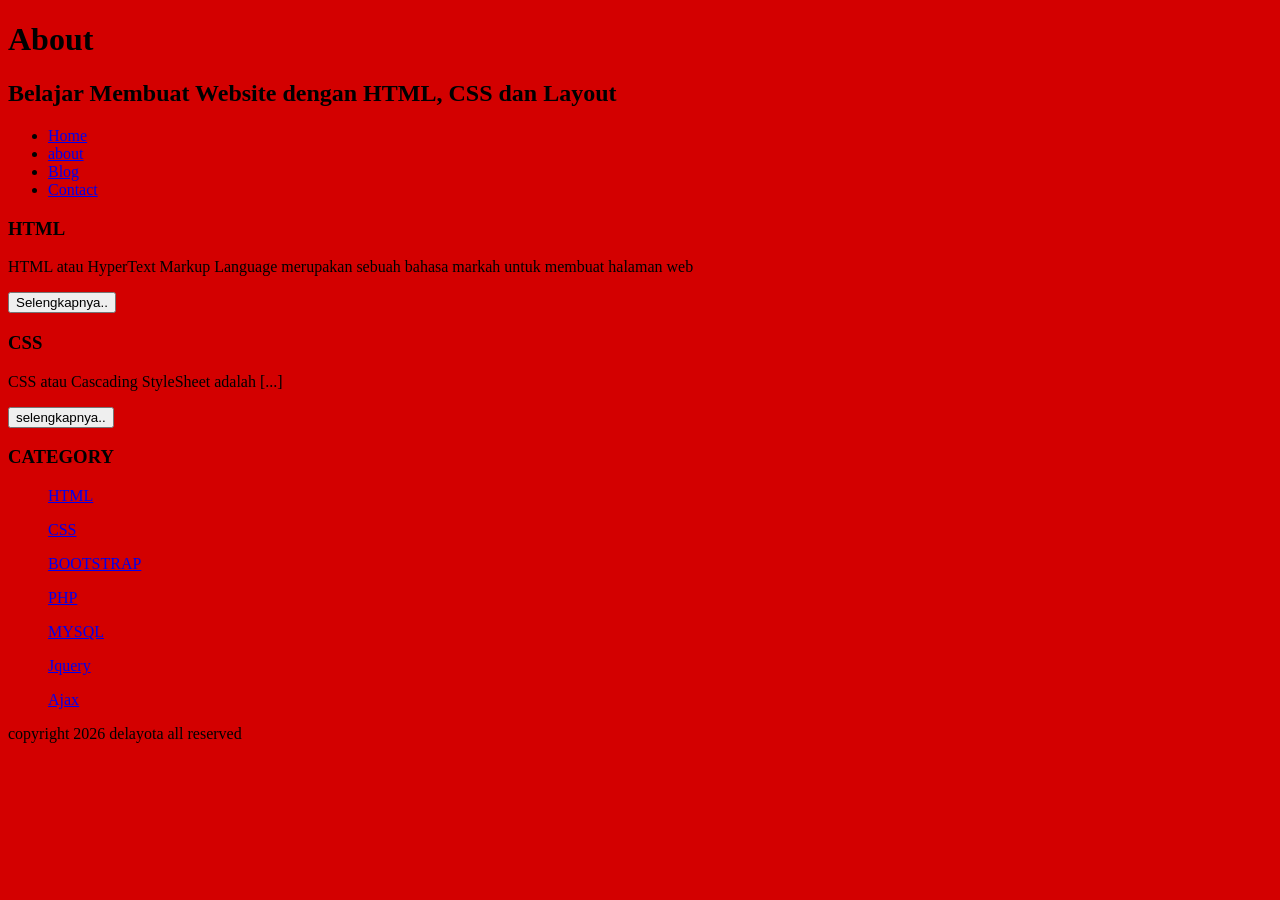
==== about.html @ f5184eb0 "Update and rename about.maha.html to about.html" ====
<!DOCTYPE HTML>
<HTML>
  <head>
     <title>
      about
     </title>
  </head>
  <body bgcolor="#D30000">
     <H1>
       About
     </h1>
  </body>
</HTML>
<body>
<body>

        <h2>Belajar Membuat Website dengan HTML, CSS dan Layout</h2>

<ul>

<li><a href="#">Home</a></li>

<li><a href="#">about</a></li>

<li><a href="#">Blog</a></li>

<li><a href="#">Contact</a></li>

</ul>

<h3>HTML</h3>

<p>HTML atau HyperText Markup Language merupakan sebuah bahasa markah untuk membuat halaman web </p>

<button >Selengkapnya..</button>

<h3>CSS</h3>

<p>CSS atau Cascading StyleSheet adalah [...]</p>

<button >selengkapnya..</button>

</ul>

<h3>CATEGORY</h3>

<ul>

<p><a href="#" >HTML</a></p>

<p><a href="#" >CSS</a></p>

<p><a href="#" >BOOTSTRAP</a></p>

<p><a href="#" >PHP</a></p>

<p><a href="#" >MYSQL</a></p>

<p><a href="#" >Jquery</a></p>

<p><a href="#" >Ajax</a></p>

</ul>

<p>copyright 2026 delayota all reserved</p>


</body>
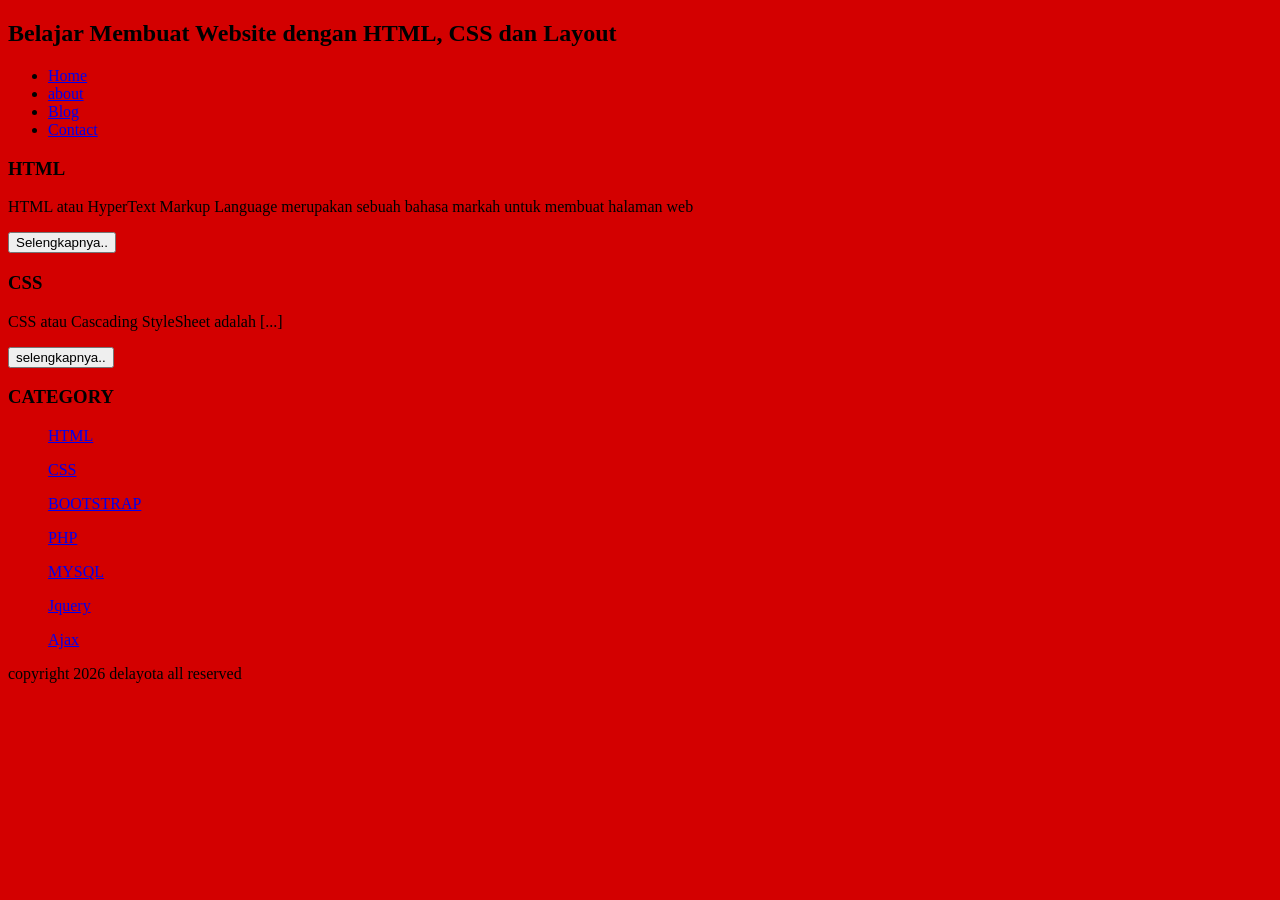
==== commit f8fef086: "Update about.html" ====
--- a/about.html
+++ b/about.html
@@ -6,10 +6,7 @@
      </title>
   </head>
   <body bgcolor="#D30000">
-     <H1>
-       About
-     </h1>
-  </body>
+    
 </HTML>
 <body>
 <body>
@@ -67,3 +64,4 @@
 
 </body>
 
+
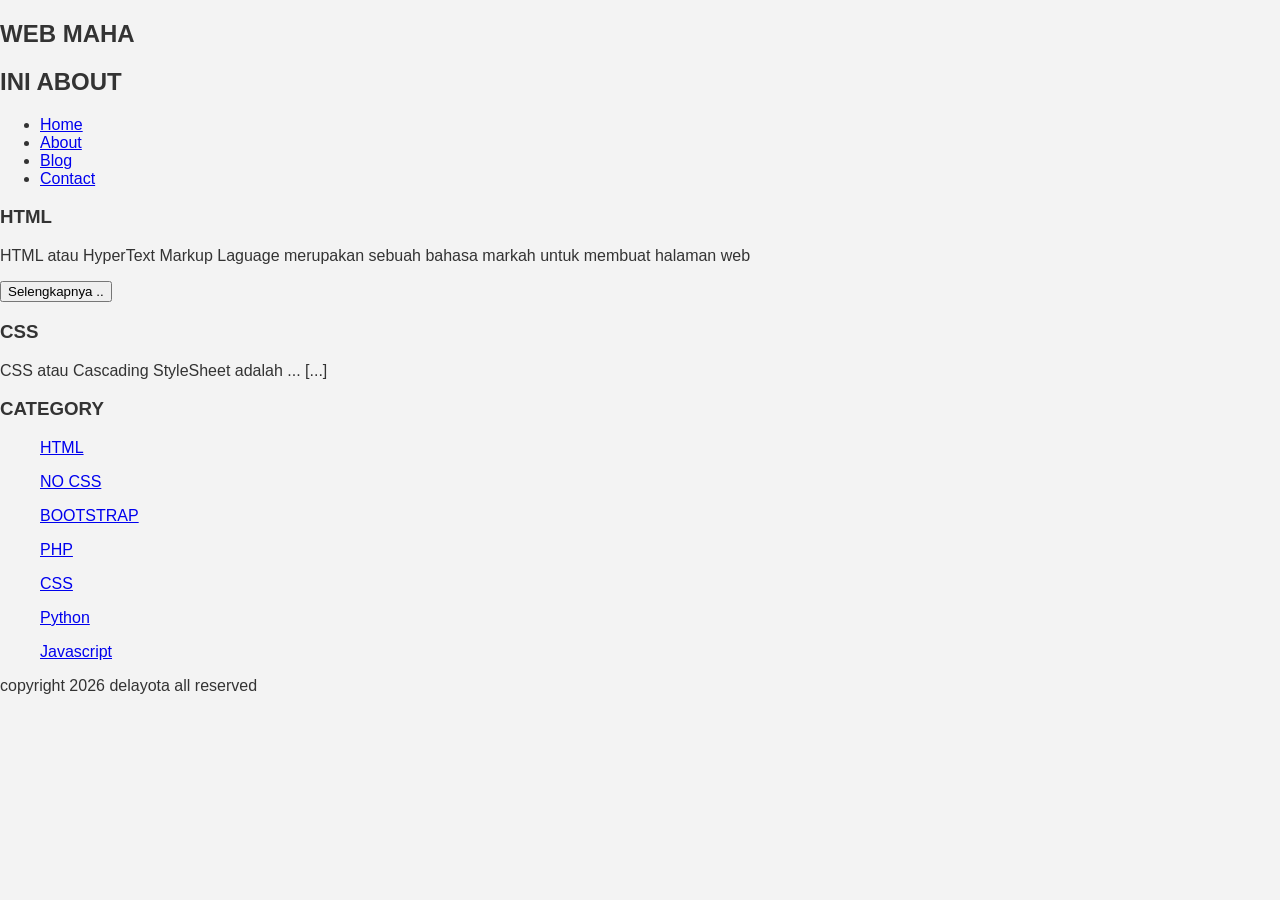
==== commit 2036ab98: "Update about.html" ====
--- a/about.html
+++ b/about.html
@@ -1,67 +1,43 @@
-<!DOCTYPE HTML>
-<HTML>
-  <head>
-     <title>
-      about
-     </title>
-  </head>
-  <body bgcolor="#D30000">
+<!Doctype HTML> 
+<html> 
+    <head> 
     
-</HTML>
-<body>
-<body>
-
-        <h2>Belajar Membuat Website dengan HTML, CSS dan Layout</h2>
-
-<ul>
-
-<li><a href="#">Home</a></li>
-
-<li><a href="#">about</a></li>
-
-<li><a href="#">Blog</a></li>
-
-<li><a href="#">Contact</a></li>
-
-</ul>
-
-<h3>HTML</h3>
-
-<p>HTML atau HyperText Markup Language merupakan sebuah bahasa markah untuk membuat halaman web </p>
-
-<button >Selengkapnya..</button>
-
-<h3>CSS</h3>
-
-<p>CSS atau Cascading StyleSheet adalah [...]</p>
-
-<button >selengkapnya..</button>
-
-</ul>
-
-<h3>CATEGORY</h3>
-
-<ul>
-
-<p><a href="#" >HTML</a></p>
-
-<p><a href="#" >CSS</a></p>
-
-<p><a href="#" >BOOTSTRAP</a></p>
-
-<p><a href="#" >PHP</a></p>
-
-<p><a href="#" >MYSQL</a></p>
-
-<p><a href="#" >Jquery</a></p>
-
-<p><a href="#" >Ajax</a></p>
-
-</ul>
-
-<p>copyright 2026 delayota all reserved</p>
-
-
-</body>
-
-
+     <title>WEB MAHA</title> 
+<link rel="stylesheet" href="style.css"> 
+ 
+    </head> 
+    <body bgcolor=RED> 
+      <H2>WEB MAHA</h2> 
+    </body> 
+</html> 
+<body> 
+        <h2>INI ABOUT</h2> 
+                <ul> 
+                        <li><a href="index.html">Home</a></li> 
+                        <li><a href="about.html">About</a></li> 
+                        <li><a href="blog.html">Blog</a></li> 
+                        <li><a href="#">Contact</a></li> 
+                </ul> 
+                        <h3>HTML</H3> 
+                        <p>HTML atau HyperText Markup Laguage merupakan sebuah bahasa 
+markah untuk membuat halaman web </p> 
+                        <button >Selengkapnya ..</button> 
+ 
+                        <h3>CSS</h3> 
+                        <p>CSS atau Cascading StyleSheet adalah ... [...]</p> 
+                </ul> 
+ 
+                <h3>CATEGORY</h3> 
+                <ul> 
+                        <p><a href="#" >HTML</a></p> 
+                        <p><a href="#" >NO CSS</a></p> 
+                        <p><a href="#" >BOOTSTRAP</a></p> 
+                        <p><a href="#" >PHP</a></p> 
+                        <p><a href="#" >CSS</a></p> 
+                        <p><a href="#" >Python</a></p> 
+                        <p><a href="#" >Javascript</a></p> 
+               </ul> 
+                        <p>copyright 2026 delayota all reserved</p> 
+    </body> 
+ 
+</html>
--- a/style.css
+++ b/style.css
@@ -0,0 +1,77 @@
+body {
+    background: #f3f3f3;
+    color: #333;
+    width: 100%;
+    font-family: sans-serif;
+    margin: 0 auto;
+}
+
+
+.header {
+    width: 90%;
+    margin: auto;
+    height: 120px;
+    background: #417aa8;
+    color: #fff;
+}
+
+.menu {
+    background-color: #417aa8;
+    height: 50px;
+    line-height: 50px;
+    position: relative;
+    width: 90%;
+    margin: 0 auto;
+}
+
+.jarak {
+    padding: 0 2pc;
+}
+
+.content {
+    width: 90%;
+    margin: auto;
+    height: 420px;
+    padding: 10px; 
+    background: #fff;
+    color: #333;
+}
+
+
+.border {
+    border: 2px solid #4887b9;
+    margin-top: 1pc;
+    padding-bottom: 1pc;
+    padding-left: 2pc;
+    padding-right: 2pc;
+}
+
+.kiri {
+    width: 70%;
+    float: left;
+    margin: auto;
+    background: #fff;
+    height: 420px;
+}
+
+.kanan {
+    width: 30%;
+    float: left;
+    margin: auto;
+    background: #fff;
+    height: 420px;
+}
+
+.undecor {
+    text-decoration: none;
+}
+
+.footer {
+    width: 90%;
+    margin: auto;
+    height: 40px;
+    line-height: 40px;
+    background: #417aa8;
+    color: #fff;
+    margin-bottom: 1pc;
+}
